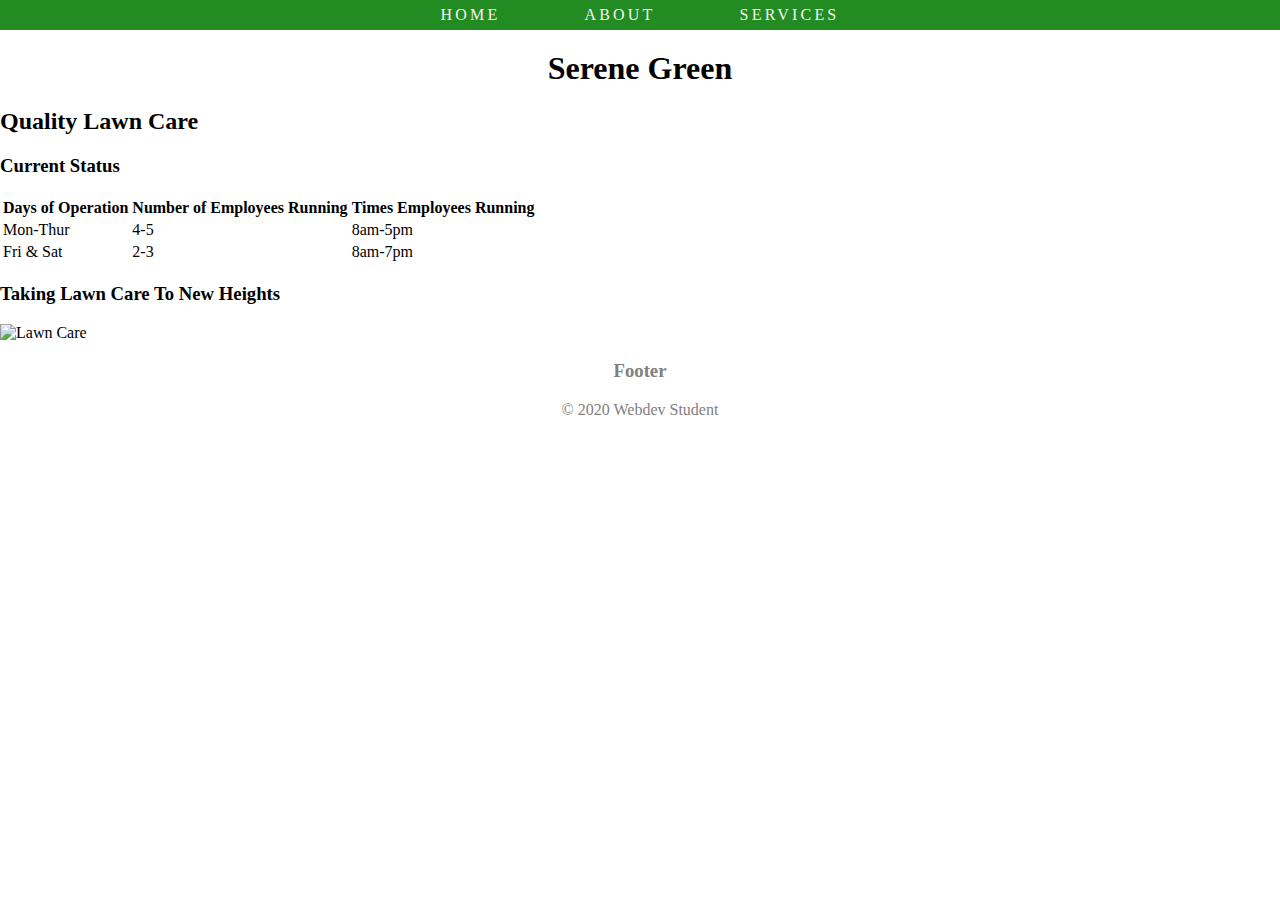
==== week4/index.html @ 7c952060 "Positioning Pause and Practice: More on CSS" ====
<!DOCTYPE html>

<head>
    <title>Serene Green</title>
    <link rel="stylesheet" href="index.css">
</head>

<body>

    <nav>
      <ul>
        <li><a href="./index.html">Home</a></li>
        <li><a href="./about.html">About</a></li>
        <li><a href="./services.html">Services</a></li>
      </ul>
    </nav>
    <header>
      <h1>Serene Green</h1>
    </header>
    <main>
        <h2>Quality Lawn Care</h2>
        <div>
            <h3>Current Status</h3>
            <table>
              <thead>
                <th>Days of Operation</th>
                <th>Number of Employees Running</th>
                <th>Times Employees Running</th>
              </thead>
              <tbody>
                <tr>
                  <td>Mon-Thur</td>
                  <td>4-5</td>
                  <td>8am-5pm</td>
                </tr>
                <tr>
                  <td>Fri & Sat</td>
                  <td>2-3</td>
                  <td>8am-7pm</td>
                </tr>
              </tbody>
            </table>
        </div>
        <div>
            <h3>Taking Lawn Care To New Heights</h3>
            <img src="https://images.unsplash.com/photo-1558904541-efa843a96f01?ixlib=rb-1.2.1&ixid=eyJhcHBfaWQiOjEyMDd9&auto=format&fit=crop&w=1489&q=80" alt="Lawn Care">
        </div>
    </main>
    <footer>
        <h3>Footer</h3>
        <p>&copy; 2020 Webdev Student</p>
    </footer>
</body>

</html>
---- week4/index.css ----
body {
  margin: 0;
  padding: 0;
  background-image: url(https://images.unsplash.com/photo-1596455686797-16dc4694b0ec?ixlib=rb-1.2.1&ixid=eyJhcHBfaWQiOjEyMDd9&auto=format&fit=crop&w=1267&q=80);
  background-repeat: no-repeat;
  background-size: cover;
  background-position: fixed;
}
ul {
  position: fixed;
  top: 0;
  width: 100%;
  list-style-type: none;
  margin: 0;
  padding: 0;
  overflow: hidden;
  background-color: forestgreen;
  height: 30px;
  text-align: center;
  text-transform: uppercase;
}

li {
  text-align: center;
  text-decoration: none;
  display: inline-block;
  margin: 0 40px;
  letter-spacing: 0.2rem;
  height: 30px;
  padding-top: 6px;
}

a {
  text-decoration: none;
  color: whitesmoke;
}

a:hover {
  text-decoration: underline;
}
header {
  margin-top: 50px;
  text-align: center;
  color: 
}

img {
  width: 300px;
  height: 300px;
}

footer {
  text-align: center;
  color: grey;
}
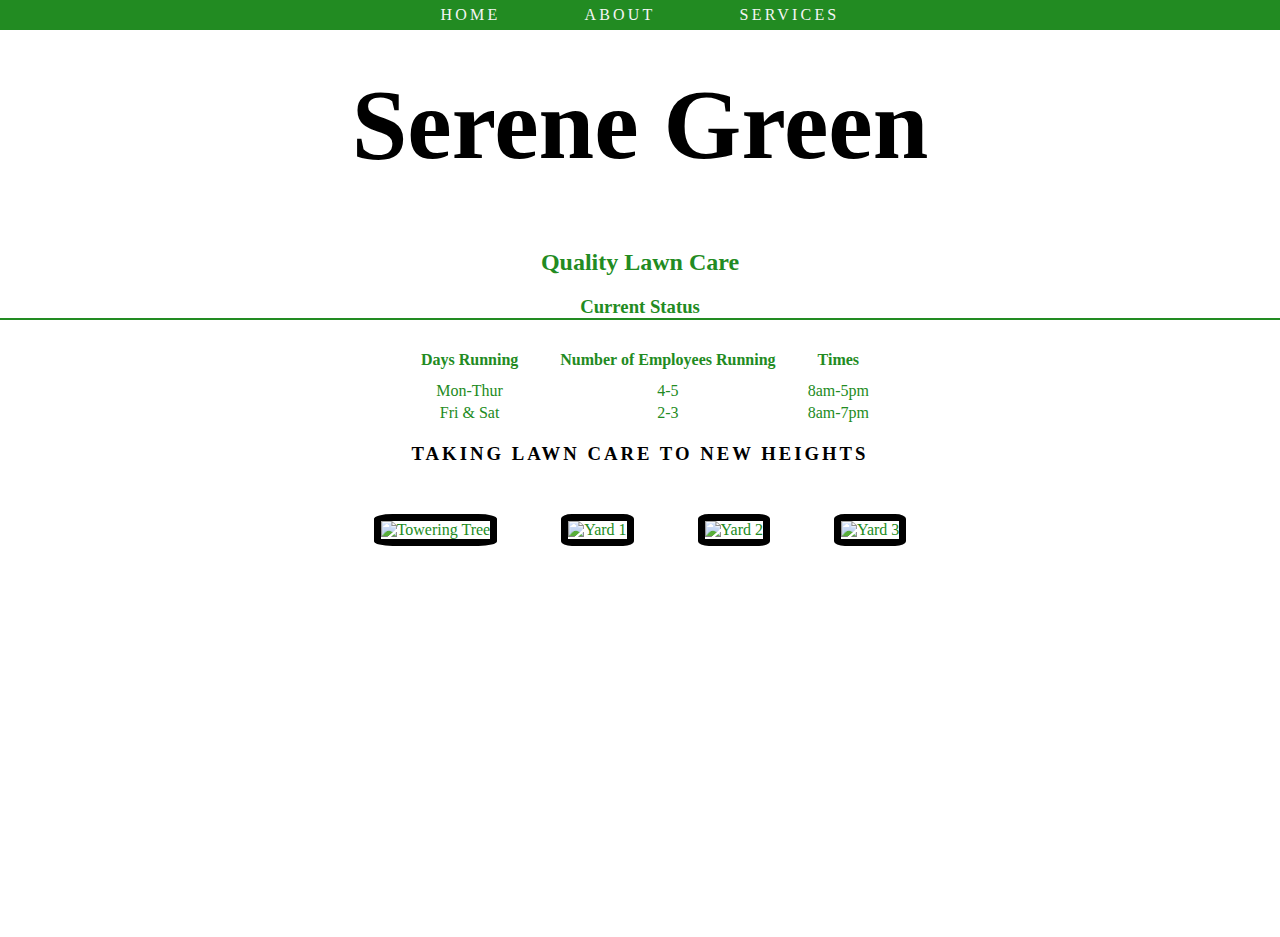
==== commit bfe3578d: "Project 2" ====
--- a/week4/index.html
+++ b/week4/index.html
@@ -3,6 +3,7 @@
 <head>
     <title>Serene Green</title>
     <link rel="stylesheet" href="index.css">
+    <link href="https://fonts.googleapis.com/css2?family=Permanent+Marker&display=swap" rel="stylesheet">
 </head>
 
 <body>
@@ -20,12 +21,11 @@
     <main>
         <h2>Quality Lawn Care</h2>
         <div>
-            <h3>Current Status</h3>
-            <table>
-              <thead>
-                <th>Days of Operation</th>
+            <h3 id="status">Current Status</h3>
+            <table id="mainTable">
+                <th>Days Running</th>
                 <th>Number of Employees Running</th>
-                <th>Times Employees Running</th>
+                <th>Times</th>
               </thead>
               <tbody>
                 <tr>
@@ -42,8 +42,11 @@
             </table>
         </div>
         <div>
-            <h3>Taking Lawn Care To New Heights</h3>
-            <img src="https://images.unsplash.com/photo-1558904541-efa843a96f01?ixlib=rb-1.2.1&ixid=eyJhcHBfaWQiOjEyMDd9&auto=format&fit=crop&w=1489&q=80" alt="Lawn Care">
+            <h3 id="takingLawn">Taking Lawn Care To New Heights</h3>
+            <img src="https://images.unsplash.com/photo-1558731028-1041be0c8bc1?ixlib=rb-1.2.1&ixid=eyJhcHBfaWQiOjEyMDd9&auto=format&fit=crop&w=1351&q=80" alt="Towering Tree">
+            <img src="https://images.unsplash.com/photo-1594498653385-d5172c532c00?ixlib=rb-1.2.1&ixid=eyJhcHBfaWQiOjEyMDd9&auto=format&fit=crop&w=1267&q=80" alt="Yard 1">
+            <img src="https://images.unsplash.com/photo-1587716839025-07c325222549?ixlib=rb-1.2.1&ixid=eyJhcHBfaWQiOjEyMDd9&auto=format&fit=crop&w=634&q=80" alt="Yard 2">
+            <img src="https://images.unsplash.com/photo-1585107328143-be98f5f6119b?ixlib=rb-1.2.1&ixid=eyJhcHBfaWQiOjEyMDd9&auto=format&fit=crop&w=634&q=80" alt="Yard 3">
         </div>
     </main>
     <footer>
--- a/week4/index.css
+++ b/week4/index.css
@@ -5,6 +5,7 @@
   background-repeat: no-repeat;
   background-size: cover;
   background-position: fixed;
+  font-family: 'Permanent Marker', cursive;
 }
 ul {
   position: fixed;
@@ -37,19 +38,53 @@
 
 a:hover {
   text-decoration: underline;
+  color: black;
 }
 header {
   margin-top: 50px;
   text-align: center;
-  color: 
+  font-size: 50px;
+  margin-bottom: 0;
+  padding-bottom: 0;
 }
 
 img {
   width: 300px;
   height: 300px;
+  margin: 30px;
+  border: 7px solid black;
+  border-radius: 15%;
 }
 
 footer {
   text-align: center;
-  color: grey;
+  color: white;
+  position: absolute;
+  bottom: 0;
+  width: 100%;
+  height: 2.5rem;
+}
+
+main {
+  text-align: center;
+  color: forestgreen;
+}
+
+table {
+  margin-left: auto;
+  margin-right: auto;
+}
+
+th {
+  padding: 10px 20px;
+}
+
+#takingLawn {
+  letter-spacing: 3px;
+  text-transform: uppercase;
+  color: black;
+}
+
+#status {
+  border-bottom: 2px solid forestgreen;
 }